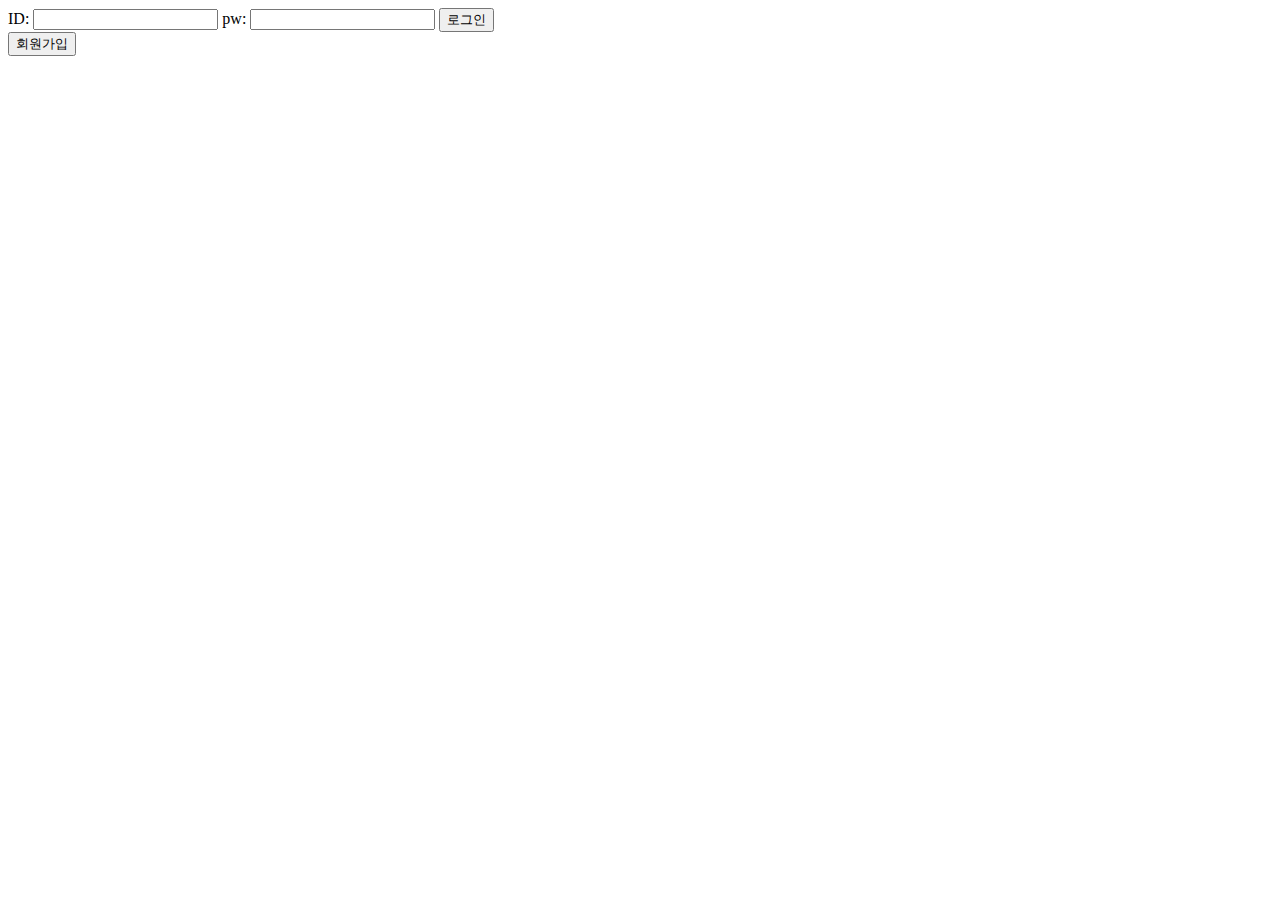
==== d01.html @ 21b67803 "Add files via upload" ====
<!doctype html>
<html lang="ko">
    <head>
        <meta charset="UTF-8">
		<link rel="stylesheet" href="71.css">
        <script src="d71.js"> </script>
        <title>로그인</title>
    </head>
    <body>
        <!-- // id	pw	를 입력 받는 폼을 만들기		 -->
        <form>
			<div id="d">
            ID: <input id="id">
            pw: <input id="pw">
            <input type="button" placeholder="" onclick="login()" value="로그인">
        </form>
			</div>

			<div id="s"></div>
			<a href="reg_member.html"><input type="button" value="회원가입"></a>

    </body>
</html>
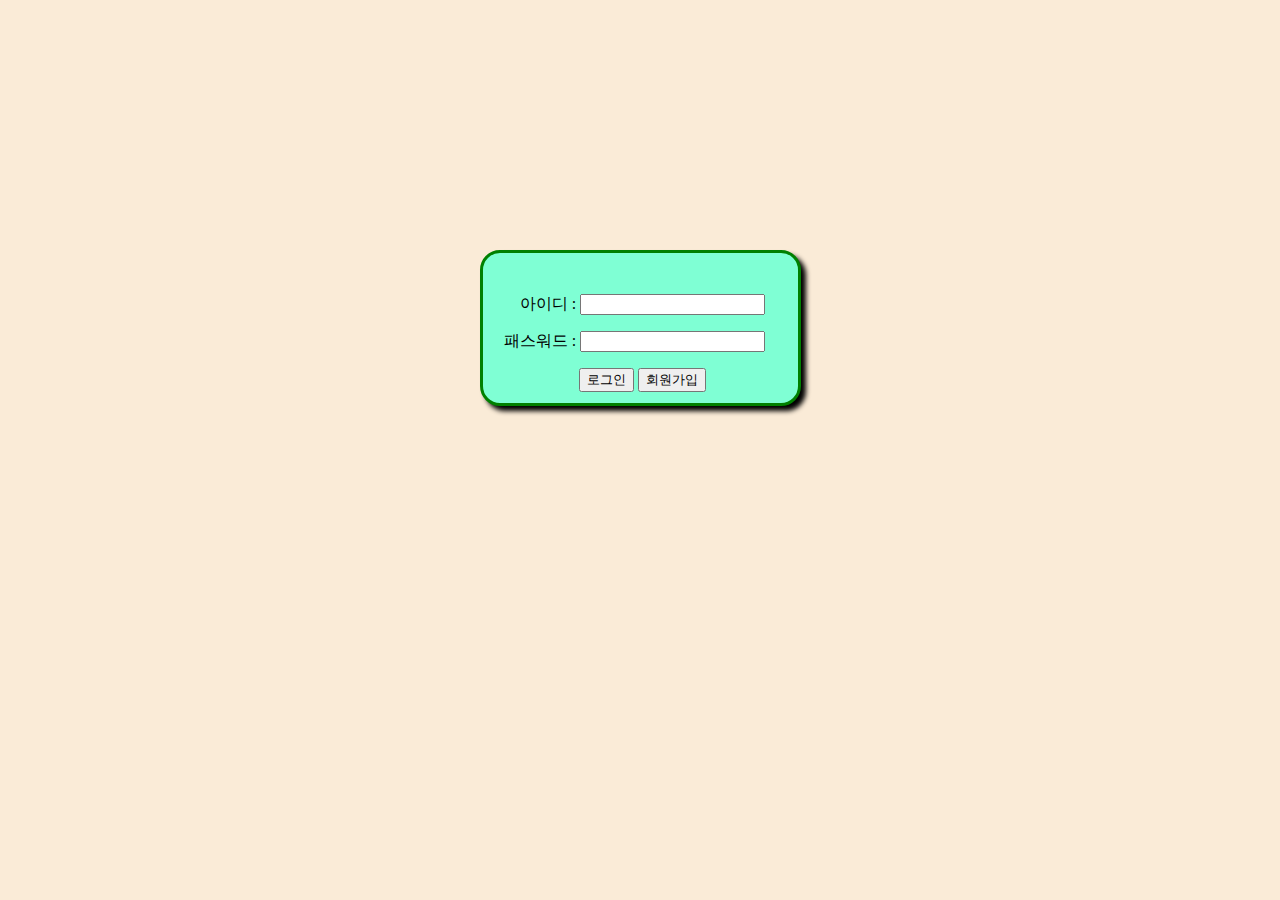
==== commit 9e8ad216: "Add files via upload" ====
--- a/d01.html
+++ b/d01.html
@@ -10,14 +10,15 @@
         <!-- // id	pw	를 입력 받는 폼을 만들기		 -->
         <form>
 			<div id="d">
-            ID: <input id="id">
-            pw: <input id="pw">
+            <P id="p1">아이디  : <input id="id"></P>
+            <P id="p2">패스워드 : <input type="password" id="pw"></P> 
             <input type="button" placeholder="" onclick="login()" value="로그인">
+            <a href="reg_member.html"><input type="button" value="회원가입"></a>
         </form>
 			</div>
 
-			<div id="s"></div>
-			<a href="reg_member.html"><input type="button" value="회원가입"></a>
+			
+			
 
     </body>
 </html>--- a/71.css
+++ b/71.css
@@ -0,0 +1,21 @@
+body {
+    background-color: antiquewhite;
+ 
+}
+#d {
+    width: 300px;
+    height: 100px;
+    margin: auto;
+    background-color: aquamarine;
+    border: 3px solid green;
+    border-radius: 20px;
+    box-shadow: 5px 5px 5px;
+    text-align: center;
+    padding: 25px 5px 25px 10px;
+    margin-top: 250px;
+
+}
+#p2 {
+    position: relative;
+    right: 8px;
+}
